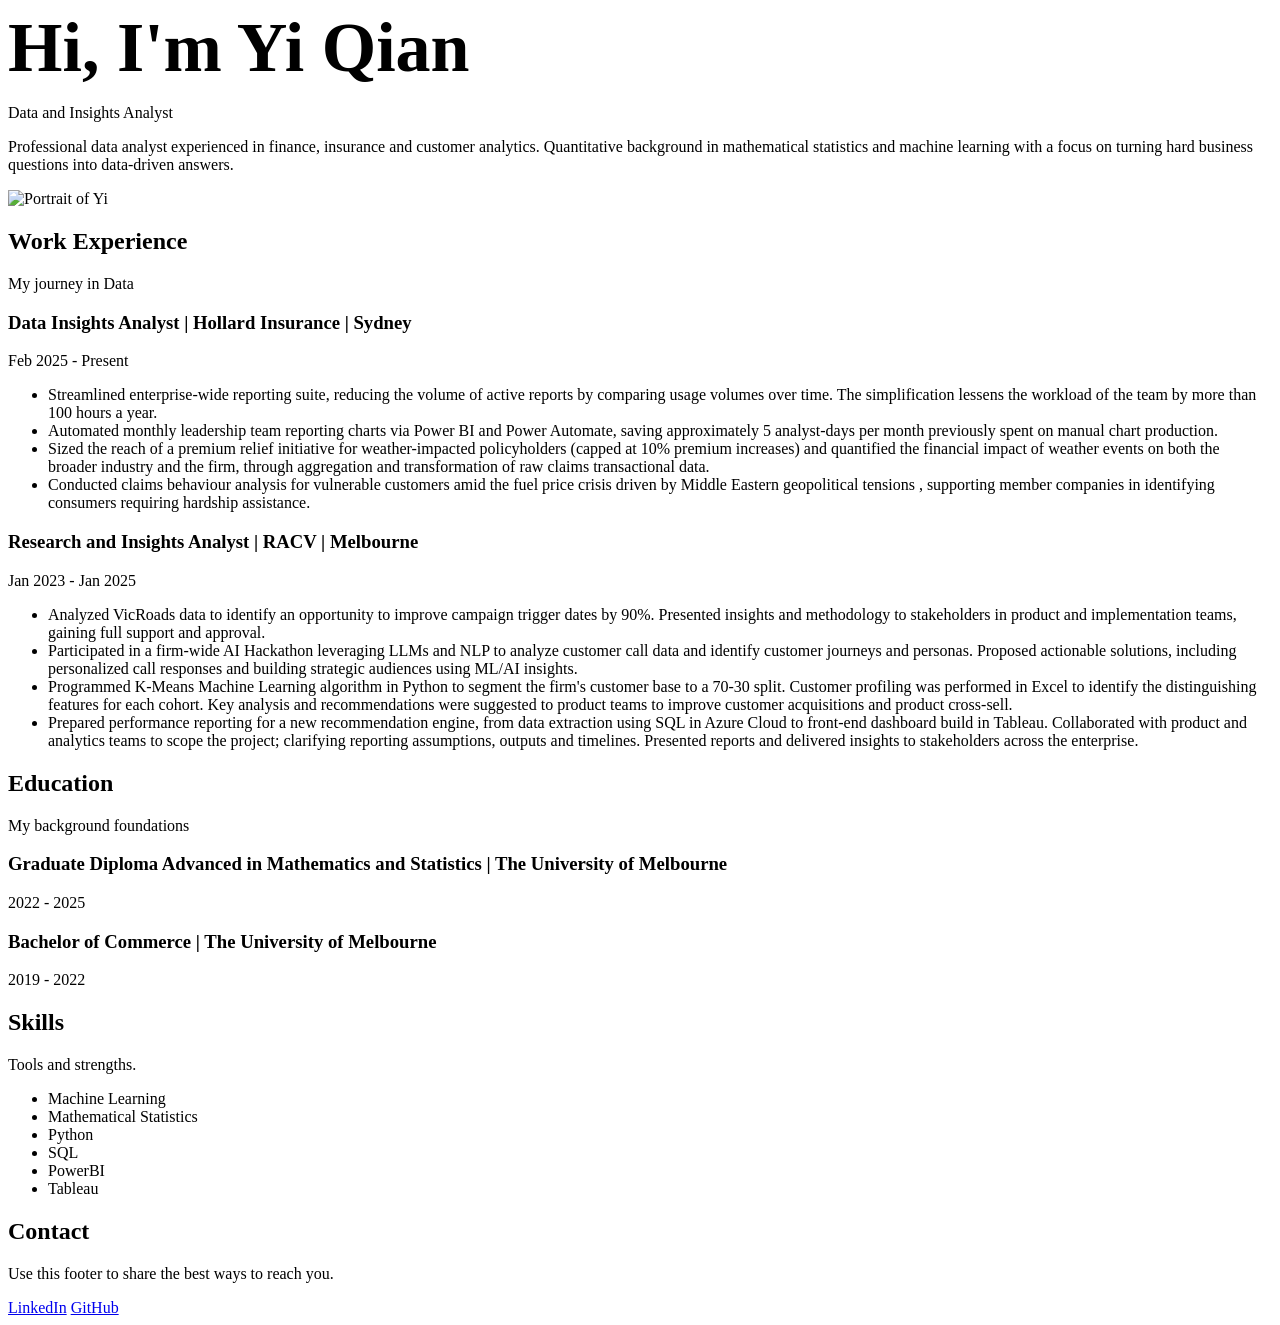
==== templates/index.html @ 32edd527 "Changed the linking of css names" ====
<!DOCTYPE html>
<html lang="en">
<head>
  <meta charset="UTF-8">
  <meta name="viewport" content="width=device-width, initial-scale=1.0">
  <title>Your Name | Personal Website</title>
  <link rel="stylesheet" href="static/styles.css">
</head>
<body>
  <header>
    <div class="page hero">
      <div class="intro">
        <h1 style="font-size: 70px ;margin: 0 0 5px" > Hi, I'm Yi Qian</h1>
        <p class="eyebrow">Data and Insights Analyst</p>
        <p class="headline">
          Professional data analyst experienced in finance, insurance and customer analytics.
          Quantitative background in mathematical statistics and machine learning with a focus on turning hard business questions into data-driven answers.
        </p>
      </div>
      <div class="portrait-placeholder" aria-label="Portrait image placeholder">
        <img src="static/Yi_portrait.jpg"" alt="Portrait of Yi">
      </div>
    </div>
  </header>

  <main class="page">
    <section id="experience" class="section-grid">
      <div>
        <h2>Work Experience</h2>
        <p class="section-label">My journey in Data</p>
      </div>
      <div class="card-list">
        <article class="card">
          <h3>Data Insights Analyst | Hollard Insurance | Sydney </h3>
          <p class="meta">Feb 2025 - Present</p>
          <ul>
           <li >Streamlined enterprise-wide reporting suite, reducing the volume of active reports by comparing usage volumes over time.
             The simplification lessens the workload of the team by more than 100 hours a year.</li>
            <li class = "list-format">
              Automated monthly leadership team reporting charts via Power BI and Power Automate,
              saving approximately 5 analyst-days per month previously spent on manual chart production.
            </li>
            <li class = "list-format">Sized the reach of a premium relief initiative for weather-impacted policyholders (capped at 10% premium increases)
              and quantified the financial impact of weather events on both the broader industry and the firm,
              through aggregation and transformation of raw claims transactional data.</li>
            <li>Conducted claims behaviour analysis for vulnerable customers amid the fuel price crisis driven by Middle Eastern geopolitical tensions
              , supporting member companies in identifying consumers requiring hardship assistance.</li>
          </ul>
        </article>

        <article class="card">
          <h3>Research and Insights Analyst | RACV | Melbourne</h3>
          <p class="meta">Jan 2023 - Jan 2025</p>
          <ul>
            <li class = "list-format">
            Analyzed VicRoads data to identify an opportunity to improve campaign trigger dates by 90%.
            Presented insights and methodology to stakeholders in product and implementation teams, gaining full support and approval.
            </li>
            <li class = "list-format">
            Participated in a firm-wide AI Hackathon leveraging LLMs and NLP to analyze customer call data and identify customer journeys and personas.
            Proposed actionable solutions, including personalized call responses and building strategic audiences using ML/AI insights.
            </li>
            <li class = "list-format">
            Programmed K-Means Machine Learning algorithm in Python to segment the firm's customer base to a 70-30 split.
            Customer profiling was performed in Excel to identify the distinguishing features for each cohort.
            Key analysis and recommendations were suggested to product teams to improve customer acquisitions and product cross-sell.
            </li>
            <li class = "list-format">
            Prepared performance reporting for a new recommendation engine, from data extraction using SQL in Azure Cloud to front-end dashboard build in Tableau.
            Collaborated with product and analytics teams to scope the project; clarifying reporting assumptions, outputs and timelines.
            Presented reports and delivered insights to stakeholders across the enterprise.
            </li>
          </ul>
        </article>
      </div>
    </section>

    <section id = "education" class = "section-grid">
      <div>
        <h2>Education</h2>
        <p class = "section-label">My background foundations</p>
      </div>
      <div class = "card-list">
        <article class = "card">
          <h3>Graduate Diploma Advanced in Mathematics and Statistics | The University of Melbourne </h3>
          <p class = "meta"> 2022 - 2025</p>
        </article>

        <article class = "card">
          <h3>Bachelor of Commerce | The University of Melbourne </h3>
          <p class = "meta"> 2019 - 2022</p>
        </article>
      </div>
    </section>

    <section id="skills" class="section-grid">
      <div>
        <h2>Skills</h2>
        <p class="section-label">Tools and strengths.</p>
      </div>
      <ul class="skills">
        <li>Machine Learning</li>
        <li>Mathematical Statistics</li>
        <li>Python</li>
        <li>SQL</li>
        <li>PowerBI</li>
        <li>Tableau</li>
      </ul>
    </section>
  </main>

  <footer id="contact">
    <div class="page">
      <div>
        <h2>Contact</h2>
        <p>Use this footer to share the best ways to reach you.</p>
      </div>
      <nav class="contact-links" aria-label="Contact links">
<!--        <a href="yiqian80@gmail.com">Email</a>-->
        <a href="https://www.linkedin.com/in/yi-qian-27a1a9181">LinkedIn</a>
        <a href="https://github.com/your-username">GitHub</a>
<!--        <a href="tel:+10000000000">Phone</a>-->
      </nav>
    </div>
  </footer>
</body>
</html>
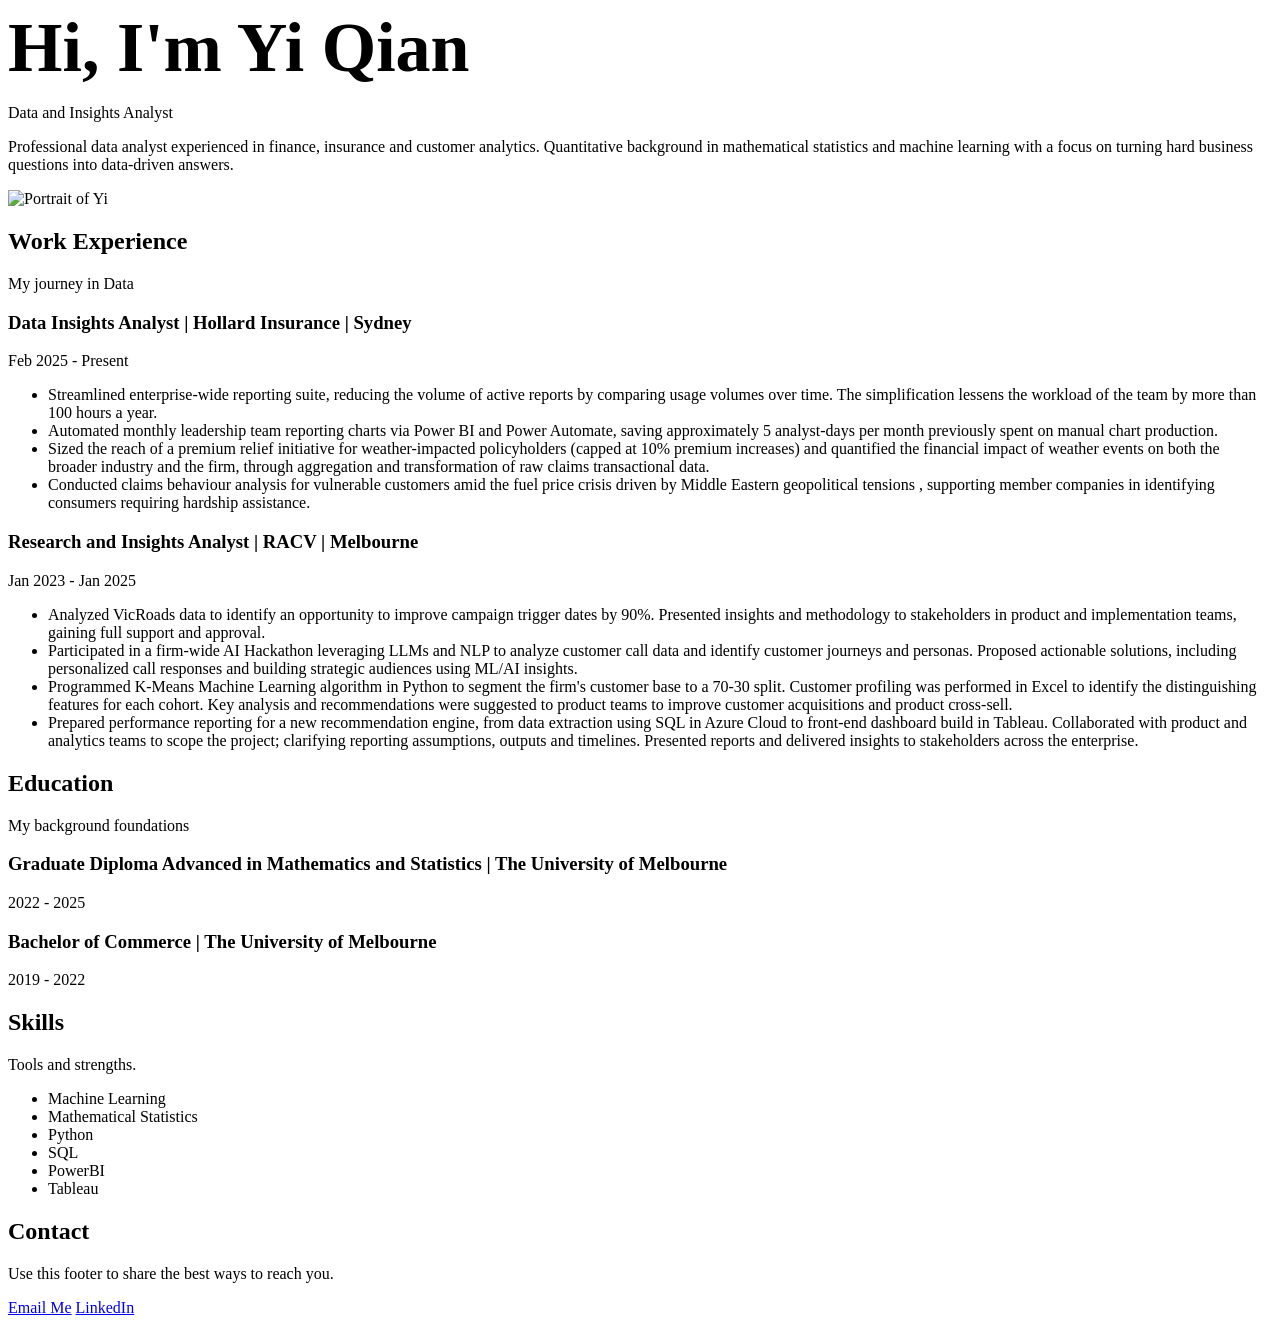
==== commit a6acf5ed: "Added Email link" ====
--- a/templates/index.html
+++ b/templates/index.html
@@ -116,9 +116,9 @@
         <p>Use this footer to share the best ways to reach you.</p>
       </div>
       <nav class="contact-links" aria-label="Contact links">
-<!--        <a href="yiqian80@gmail.com">Email</a>-->
+       <a href="mailto:yiqian80@gmail.com">Email Me</a>
         <a href="https://www.linkedin.com/in/yi-qian-27a1a9181">LinkedIn</a>
-        <a href="https://github.com/your-username">GitHub</a>
+        <!-- <a href="https://github.com/your-username">GitHub</a> -->
 <!--        <a href="tel:+10000000000">Phone</a>-->
       </nav>
     </div>
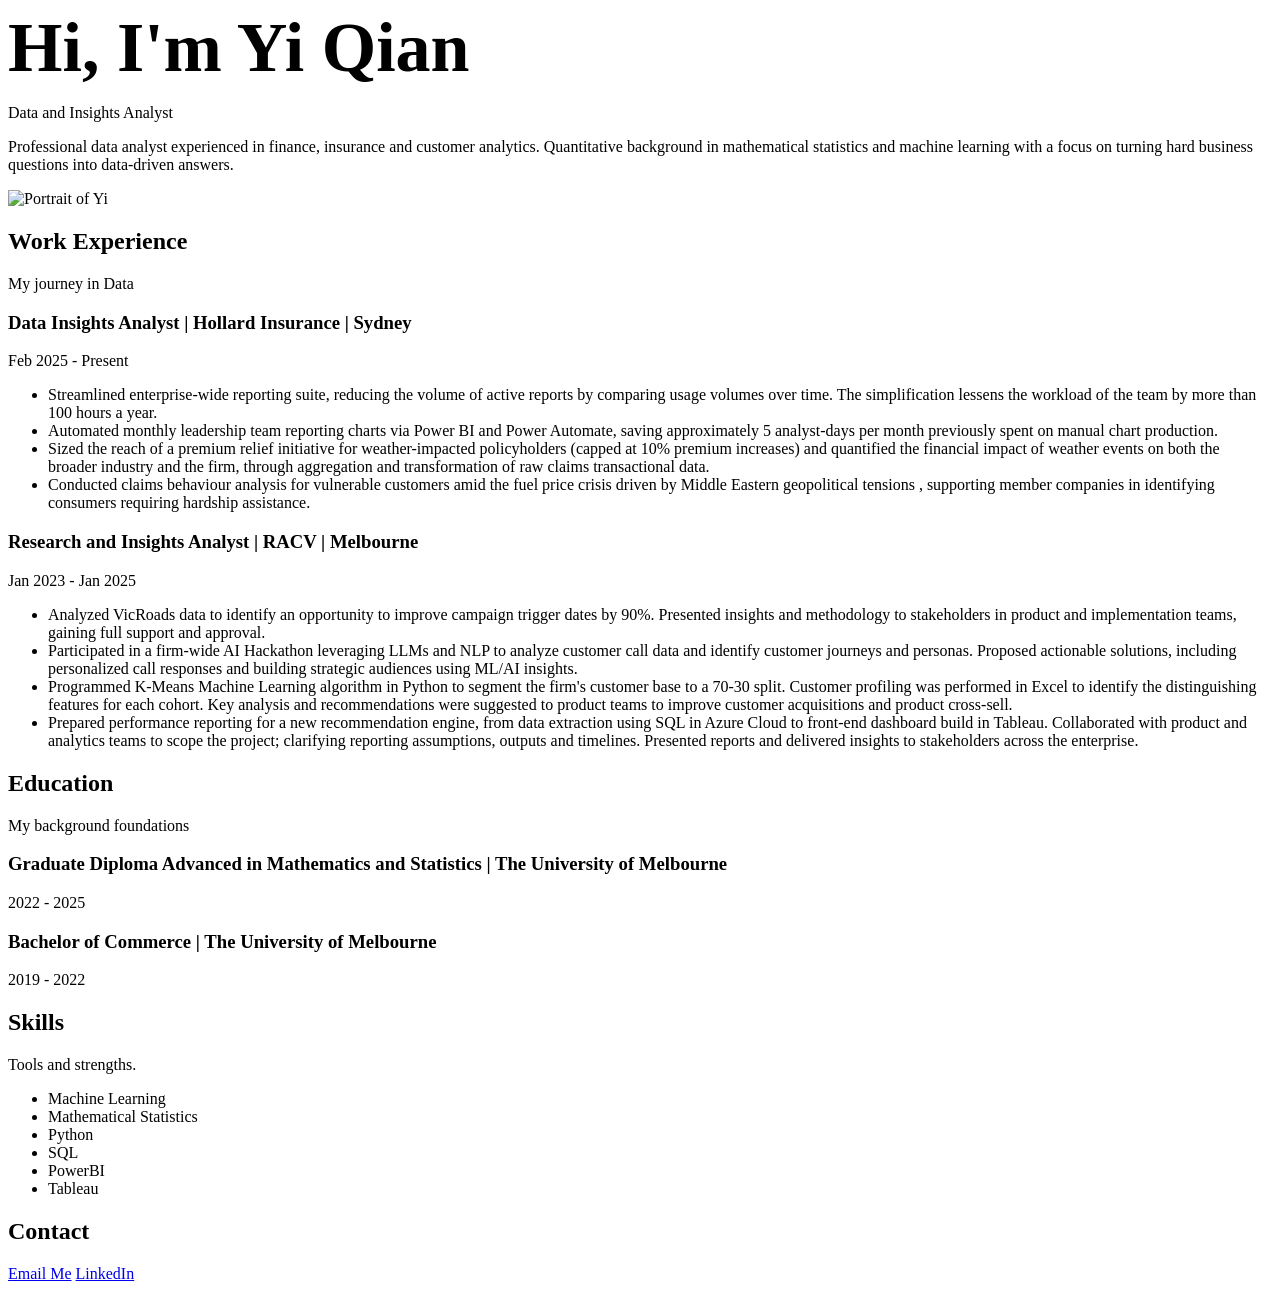
==== commit e76d17a0: "Removed Contacts section description" ====
--- a/templates/index.html
+++ b/templates/index.html
@@ -113,7 +113,7 @@
     <div class="page">
       <div>
         <h2>Contact</h2>
-        <p>Use this footer to share the best ways to reach you.</p>
+        <!-- <p>Use this footer to share the best ways to reach you.</p> -->
       </div>
       <nav class="contact-links" aria-label="Contact links">
        <a href="mailto:yiqian80@gmail.com">Email Me</a>
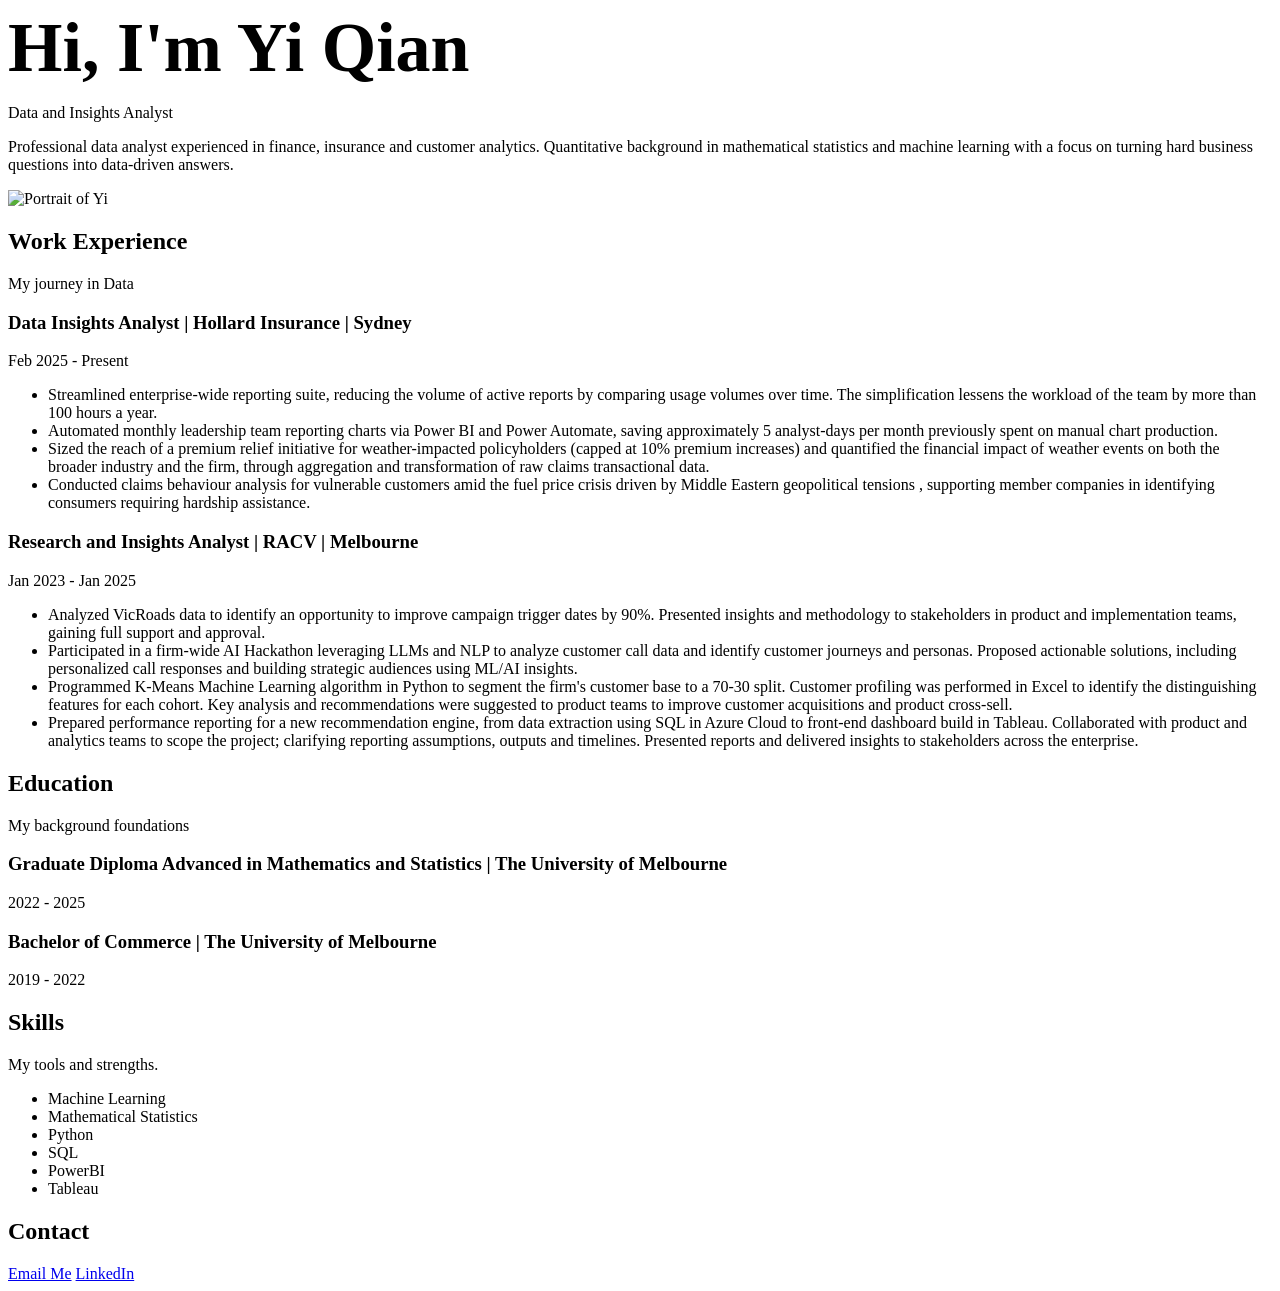
==== commit b35e078f: "Edited Skills section description" ====
--- a/templates/index.html
+++ b/templates/index.html
@@ -96,7 +96,7 @@
     <section id="skills" class="section-grid">
       <div>
         <h2>Skills</h2>
-        <p class="section-label">Tools and strengths.</p>
+        <p class="section-label">My tools and strengths.</p>
       </div>
       <ul class="skills">
         <li>Machine Learning</li>
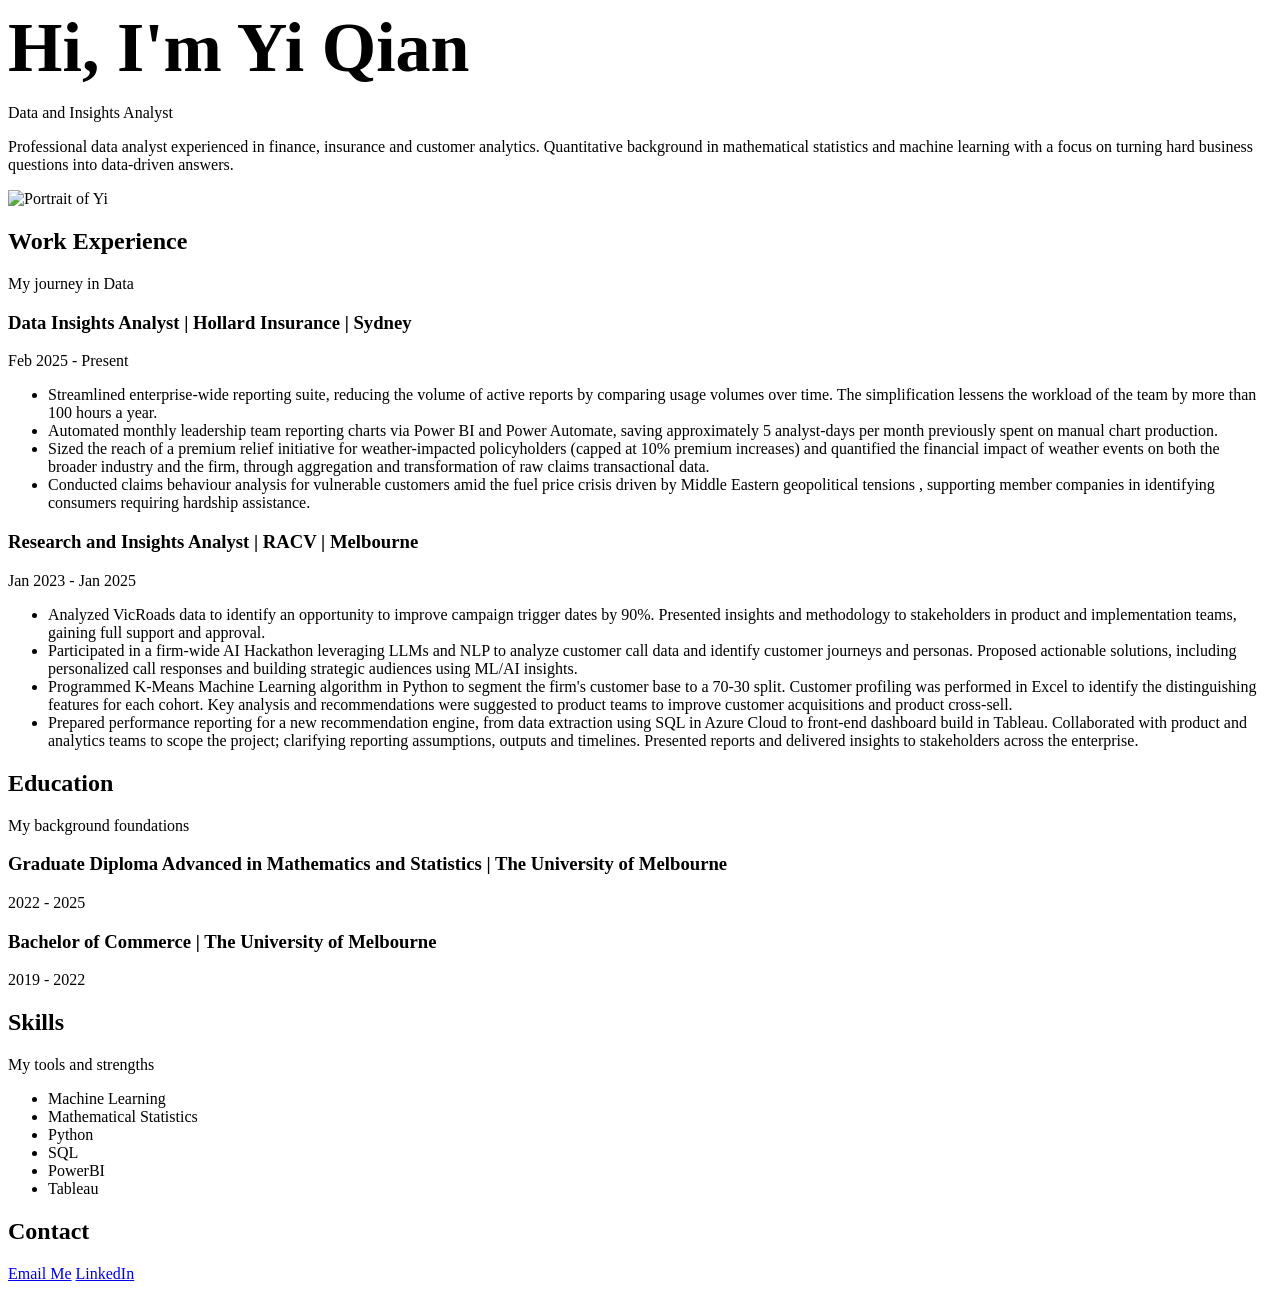
==== commit a410a797: "Edited Skills section description" ====
--- a/templates/index.html
+++ b/templates/index.html
@@ -3,7 +3,7 @@
 <head>
   <meta charset="UTF-8">
   <meta name="viewport" content="width=device-width, initial-scale=1.0">
-  <title>Your Name | Personal Website</title>
+  <title>Yi Qian | Personal Website</title>
   <link rel="stylesheet" href="static/styles.css">
 </head>
 <body>
@@ -96,7 +96,7 @@
     <section id="skills" class="section-grid">
       <div>
         <h2>Skills</h2>
-        <p class="section-label">My tools and strengths.</p>
+        <p class="section-label">My tools and strengths</p>
       </div>
       <ul class="skills">
         <li>Machine Learning</li>
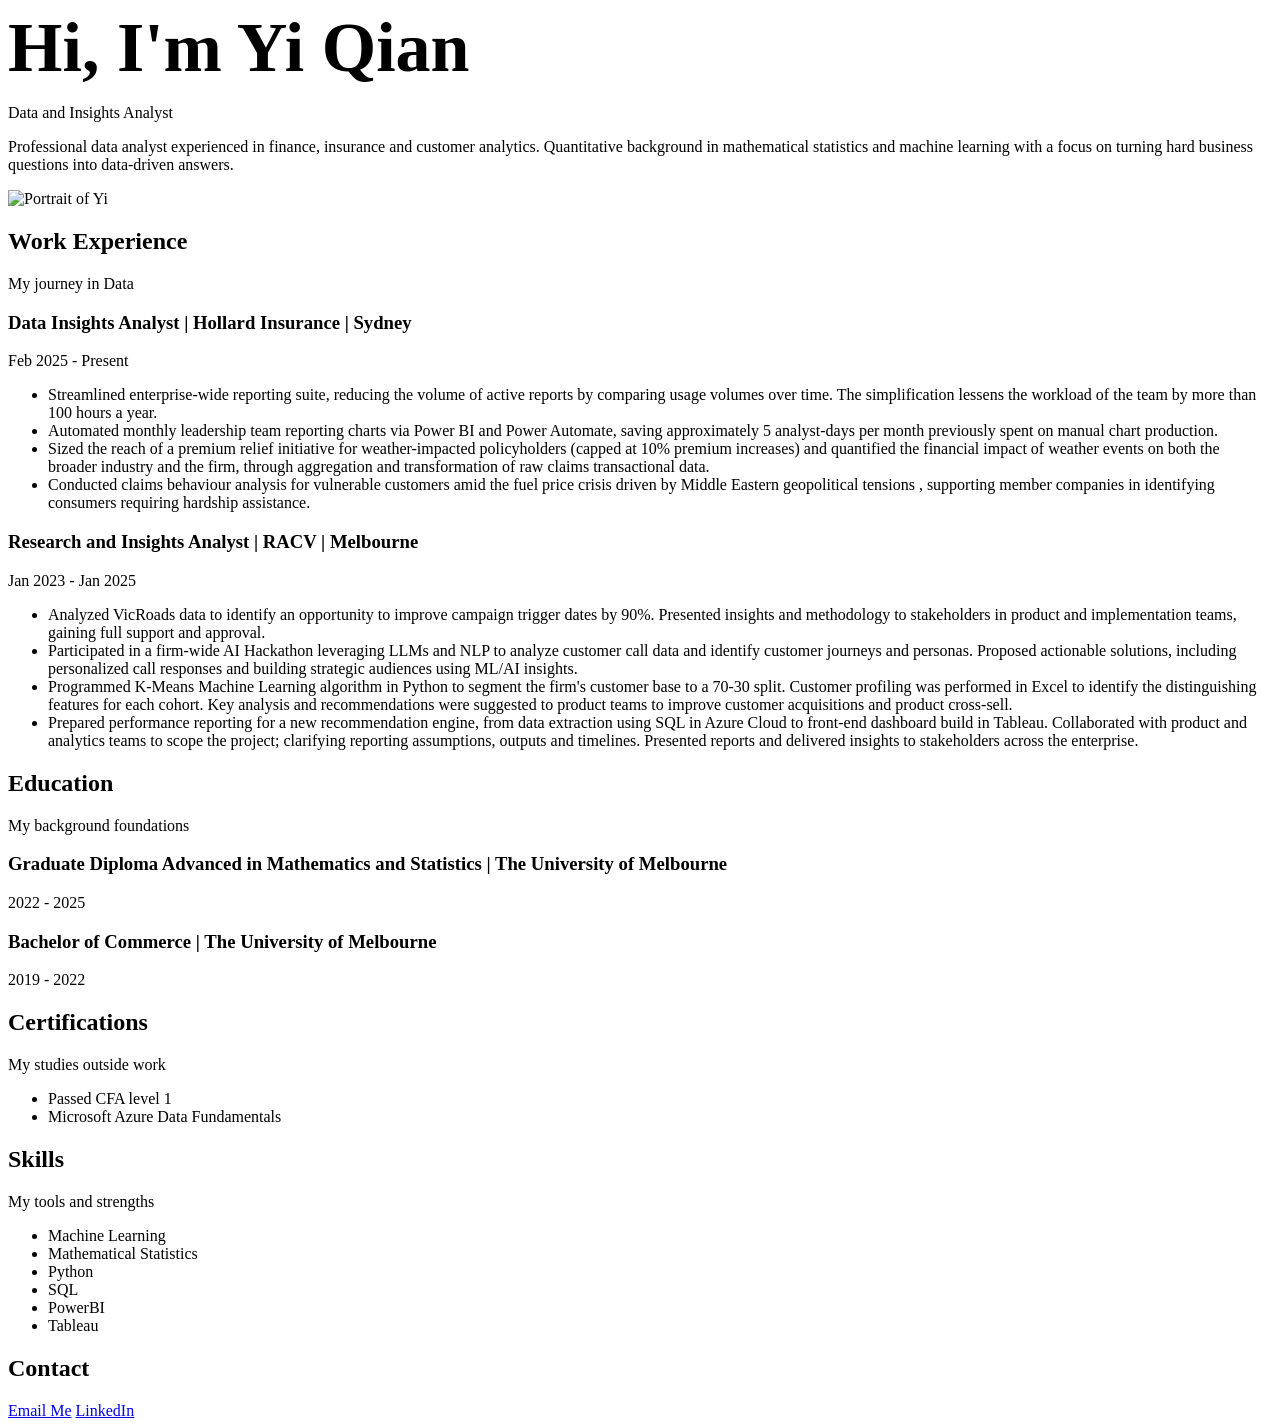
==== commit f209c319: "few changes to the certification section" ====
--- a/templates/index.html
+++ b/templates/index.html
@@ -3,7 +3,7 @@
 <head>
   <meta charset="UTF-8">
   <meta name="viewport" content="width=device-width, initial-scale=1.0">
-  <title>Yi Qian | Personal Website</title>
+  <title>Yi Qian</title>
   <link rel="stylesheet" href="static/styles.css">
 </head>
 <body>
@@ -93,6 +93,18 @@
       </div>
     </section>
 
+    <section id="certifications" class="section-grid">
+      <div>
+        <h2>Certifications</h2>
+        <p class="section-label">My studies outside work</p>
+      </div>
+      <ul class="certifications">
+        <li>Passed CFA level 1</li>
+        <li>Microsoft Azure Data Fundamentals</li>
+      </ul>
+    </section>
+
+
     <section id="skills" class="section-grid">
       <div>
         <h2>Skills</h2>
